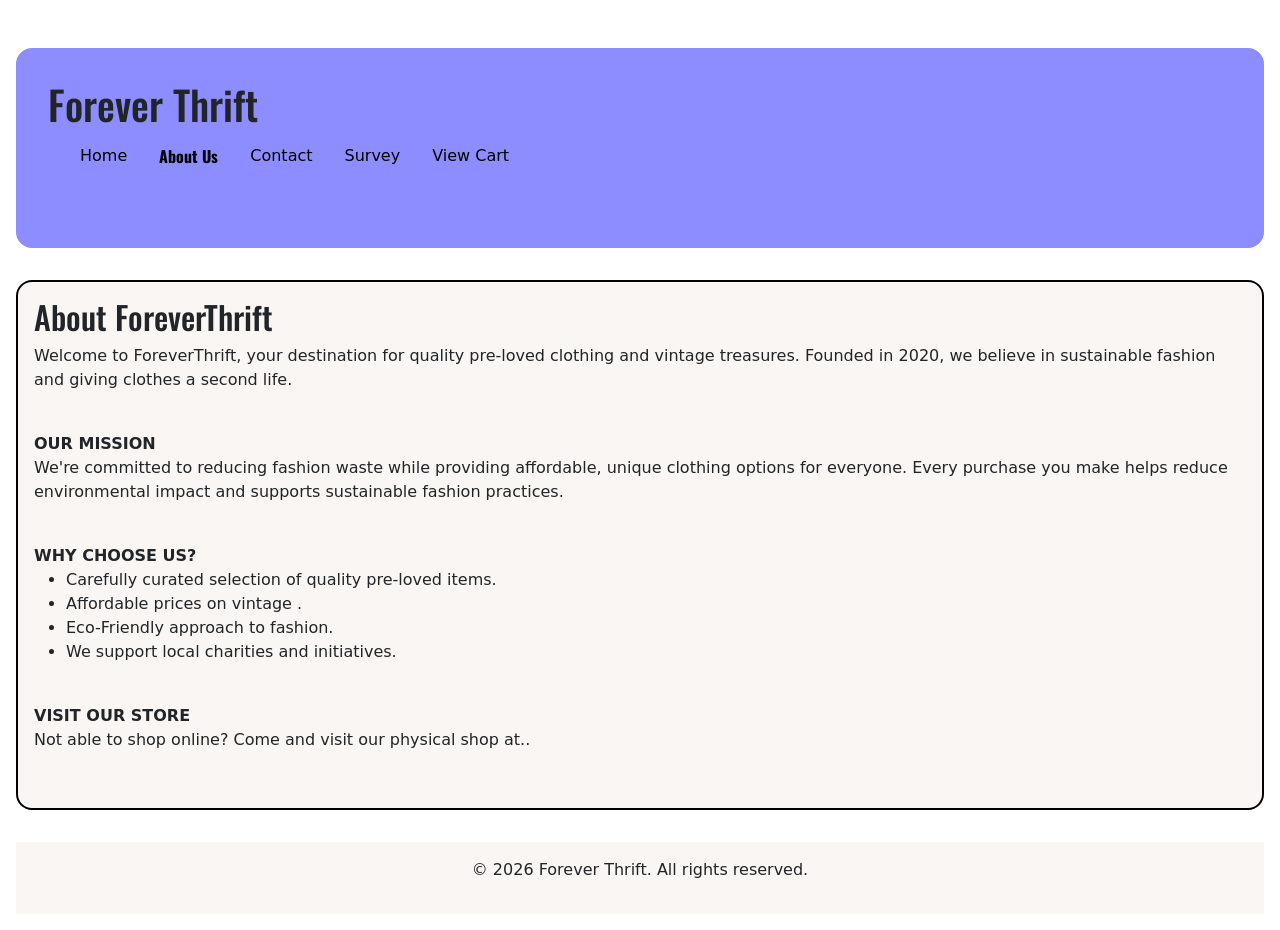
==== about.html @ 33b01189 "Add files via upload" ====
<!DOCTYPE html>
<html lang="en">
<head>
    <meta charset="UTF-8">
    <meta name="viewport" content="width=device-width, initial-scale=1.0">
    <title>About Us - Forever Thrift</title>
    <link href="https://cdn.jsdelivr.net/npm/bootstrap@5.3.0/dist/css/bootstrap.min.css" rel="stylesheet">
    <link rel="stylesheet" href="style.css">
</head> 
<body>
    <header>
        <h1>Forever Thrift</h1>
        <nav>
            <ul>
            
                <li><a href="index.html">Home</a></li>
                <li class="active"><a href="about.html">About Us</a></li>
                <li><a href="contact.html">Contact</a></li>
                <li><a href="survey.html">Survey</a></li>
                <li><a href="cart.html">View Cart</a></li>
            </ul>
        </nav>
    </header>

    <main>
        <h2>About ForeverThrift</h2>
        <p>Welcome to ForeverThrift, your destination for quality pre-loved clothing and vintage treasures. Founded in 2020, we believe in sustainable fashion and giving clothes a second life.</p><br>
        <p1>OUR MISSION</p1>
        <p>We're committed to reducing fashion waste while providing affordable, unique clothing options for everyone. Every purchase you make helps reduce environmental impact and supports sustainable fashion practices.</p><br>
        <p1>WHY CHOOSE US?</p1><br>
        <ul>
            <li>Carefully curated selection of quality pre-loved items.</li>
            <li>Affordable prices on vintage .</li>
            <li>Eco-Friendly approach to fashion.</li>
            <li>We support local charities and initiatives.</li>
        </ul><br>
        <p1>VISIT OUR STORE</p1><br>
        <p>Not able to shop online? Come and visit our physical shop at..</p><br>
    </main>

    <footer>
        <p>&copy; 2026 Forever Thrift. All rights reserved.</p>
    </footer>
        <script src="https://cdn.jsdelivr.net/npm/@popperjs/core@2.11.6/dist/umd/popper.min.js"></script>

        <script src="https://cdn.jsdelivr.net/npm/bootstrap@5.3.0/dist/js/bootstrap.min.js"></script>
    </body>
</html>
---- style.css ----
@import url('https://fonts.googleapis.com/css2?family=Montserrat:ital,wght@0,100..900;1,100..900&family=Oswald:wght@200..700&display=swap');
:root {
    --base-color: #ffffff;
    --text-color: #000000;
    --primary-color: #2196f3;
    --secondary-color: #8D8DFF;
    --color-1: #8D8DFF;
    --color-2: #F9F6F3;
    --color-3: #F6F3F9;

}
* {
    box-sizing: border-box;
    margin: 0;
    padding: 0;
}
html {
    font-family: Montserrat, Oswald, 'Segoe UI', Tahoma, Geneva, Verdana, sans-serif;
    color: var (--text-color);

}
body {
    padding: 1em;
    background-color: var(--base-color);        
}
h1,h2 {
    font-family: Oswald, 'Segoe UI', Tahoma, Geneva, Verdana, sans-serif;
    font-size: 2.5 rem;
}
h3{
    font-family: Oswald, 'Segoe UI', Tahoma, Geneva, Verdana, sans-serif;
    font-size: 1.5 rem;
}
nav {
    margin: 1em auto 3em auto;
    width: main(1000px, 100%);
}
nav ul {
    display: flex;
    align-items: center;
    list-style-type: none;
    gap: 2em;
}
nav li first-child {
    margin-right: auto;
    font-family: Oswald, sans-serif;
    font-weight: bold;
}
.active  {
    font-family: Oswald, sans-serif;
    font-weight: bold;
}

nav a {
    margin-right: auto;
    text-decoration: none;
    color: var(--text-color);
}
nav a:hover {
    color: var(--primary-color);
    text-decoration: underline;
}
header, section {
    margin: 2em auto;
    width: main(75em, 100%);
    background-color: var(--color-1);
    padding: min(2em, 15%);
    border-radius: 1em;
}
.featured-items {
    display: flex;
    justify-content: center;
    align-items: center;
    flex-wrap: wrap;
    gap: 3em;
}
.featured-items img {
    max-width: 100%;
    border-radius: 1em;
    object-fit: cover;
    object-position: bottom;
}  
.product {
    flex: 0 1 34em;
}
footer {
    text-align: center;
    padding: 1em;
    background-color: var(--color-2);
    margin-top: 2em;

}
.product p {
    margin: .75em 0 1em 0;
    font-size: 1.2rem;
}
p1{
    font-weight: bold;
}
.cart-button, .btn-primary {
    display: inline-block;
    padding: .75em 1.5em;
    background-color: var(--primary-color);
    color: var(--base-color);
    text-decoration: none;
    border-radius: .5em;
    font-weight: bold;
}
fieldset, main {
    border: 2px solid var(--text-color);
    padding: 1em;
    border-radius: 1em;
    background-color: var(--color-2);
}
.container {
    margin: 2em auto;
    width: main(75em, 100%);
    background-color: var(--color-2);
    padding: min(2em, 15%);
    border-radius: 1em;
}

input {
    width: 50%;
    padding: .5em;
    border: 1px solid var(--text-color);
    Font-family: Montserrat, 'Segoe UI', Tahoma, Geneva, Verdana, sans-serif;
    border-radius: .5em;

}
.col-2{
    flex: 0 1 45%;
    min-width: 200px;
    margin-bottom: 50px;
    
}
.container-2 {
    margin: 2em auto;
    width: main(75em, 100%);
    background-color: var(--color-2);
    padding: min(2em, 15%);
    border-radius: 1em;
    border: 1px solid var(--text-color);
}
.flex-container {
    display: flex;
    justify-content: space-between;
    align-items: center;
    flex-wrap: wrap;
}
@media(max-width: 988px) {
    .flex-container {
        flex-direction: column;
    }
    header img {
        max-width: 80%;
    }
}
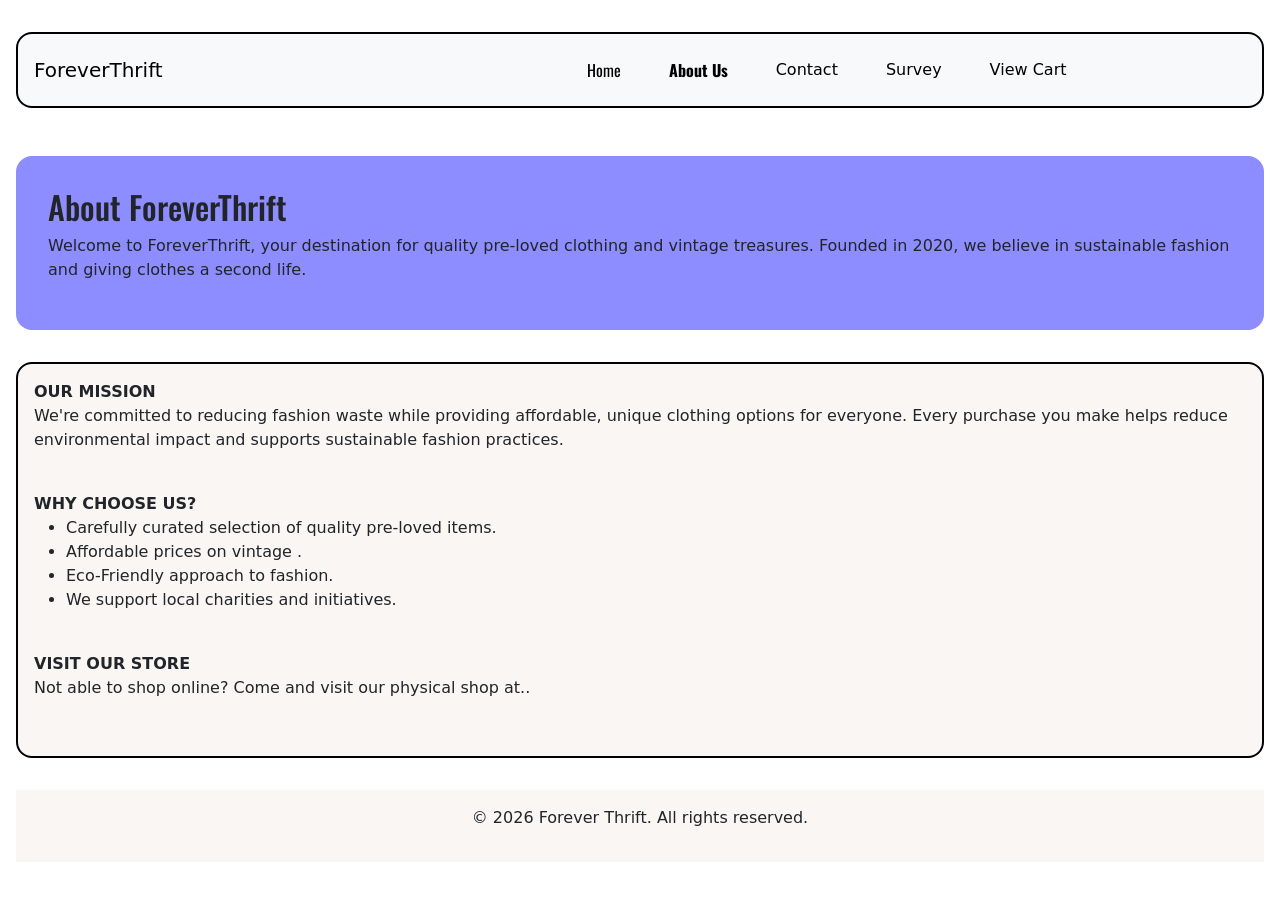
==== commit 3e7c40e0: "Add files via upload" ====
--- a/about.html
+++ b/about.html
@@ -8,23 +8,38 @@
     <link rel="stylesheet" href="style.css">
 </head> 
 <body>
+    <nav class="navbar navbar-expand-lg navbar-light bg-light">
+        <div class="flex-container">
+            <a class="navbar-brand" href="index.html">ForeverThrift</a>
+            <button class="navbar-toggler" type="button" data-bs-toggle="collapse" data-bs-target="#navbarNav">
+                <span class="navbar-toggler-icon"></span>
+            </button>
+            <div class="collapse navbar-collapse" id="navbarNav">
+                <ul class="navbar-nav">
+                    <li class="nav-item">
+                        <a class="nav-link" href="index.html">Home</a>
+                    </li>
+                    <li class="nav-item">
+                        <a class="nav-link active" href="about.html">About Us</a>
+                    </li>
+                    <li class="nav-item">
+                        <a class="nav-link" href="contact.html">Contact</a>
+                    </li>
+                    <li class="nav-item">
+                        <a class="nav-link" href="survey.html">Survey</a>
+                    </li>
+                    <li class="nav-item">
+                        <a class="nav-link" href="cart.html">View Cart</a>
+                    </li>
+                </ul>
+            </div>
+        </div>
+    </nav>
     <header>
-        <h1>Forever Thrift</h1>
-        <nav>
-            <ul>
-            
-                <li><a href="index.html">Home</a></li>
-                <li class="active"><a href="about.html">About Us</a></li>
-                <li><a href="contact.html">Contact</a></li>
-                <li><a href="survey.html">Survey</a></li>
-                <li><a href="cart.html">View Cart</a></li>
-            </ul>
-        </nav>
+         <h2>About ForeverThrift</h2>
+        <p>Welcome to ForeverThrift, your destination for quality pre-loved clothing and vintage treasures. Founded in 2020, we believe in sustainable fashion and giving clothes a second life.
     </header>
-
     <main>
-        <h2>About ForeverThrift</h2>
-        <p>Welcome to ForeverThrift, your destination for quality pre-loved clothing and vintage treasures. Founded in 2020, we believe in sustainable fashion and giving clothes a second life.</p><br>
         <p1>OUR MISSION</p1>
         <p>We're committed to reducing fashion waste while providing affordable, unique clothing options for everyone. Every purchase you make helps reduce environmental impact and supports sustainable fashion practices.</p><br>
         <p1>WHY CHOOSE US?</p1><br>
--- a/style.css
+++ b/style.css
@@ -31,32 +31,37 @@
     font-family: Oswald, 'Segoe UI', Tahoma, Geneva, Verdana, sans-serif;
     font-size: 1.5 rem;
 }
-nav {
+nav, .navbar{
+    background-color:#F6F3F9;
     margin: 1em auto 3em auto;
     width: main(1000px, 100%);
+    border: 2px solid var(--text-color);
+    border-radius: 1em;
+    padding: 1em;
 }
 nav ul {
     display: flex;
-    align-items: center;
+    align-items: right;
     list-style-type: none;
     gap: 2em;
 }
-nav li first-child {
-    margin-right: auto;
+nav li:first-child {
+    margin-left: 400px;
     font-family: Oswald, sans-serif;
-    font-weight: bold;
+    
+    
 }
-.active  {
+.active, .active-link {
     font-family: Oswald, sans-serif;
     font-weight: bold;
 }
 
-nav a {
+nav a, .nav-link {
     margin-right: auto;
     text-decoration: none;
     color: var(--text-color);
 }
-nav a:hover {
+nav a:hover, .nav-link:hover {
     color: var(--primary-color);
     text-decoration: underline;
 }
@@ -121,7 +126,7 @@
 }
 
 input {
-    width: 50%;
+    width: 75%;
     padding: .5em;
     border: 1px solid var(--text-color);
     Font-family: Montserrat, 'Segoe UI', Tahoma, Geneva, Verdana, sans-serif;
